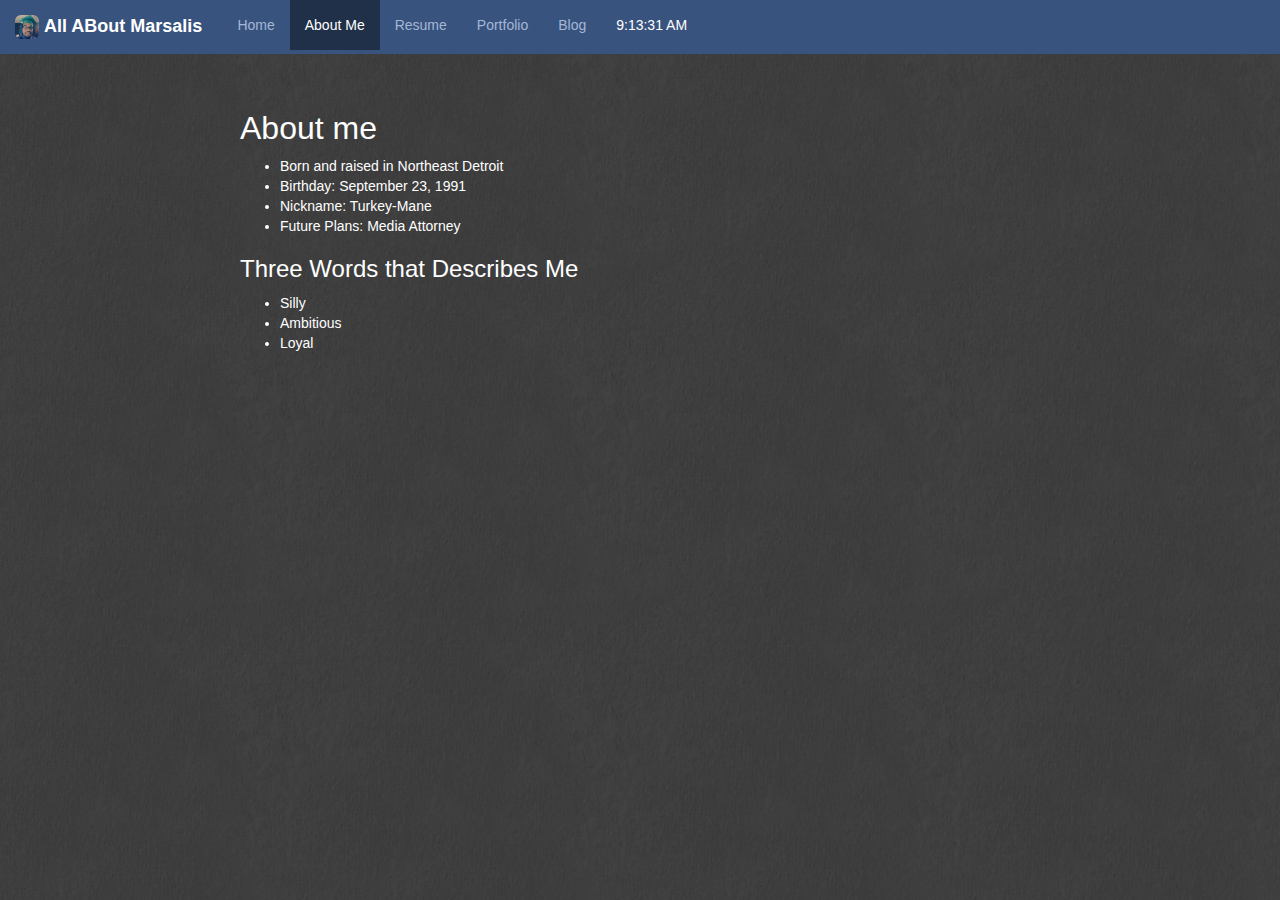
==== week6/blog/html/aboutme.html @ e309524c "final project" ====
<!DOCTYPE html PUBLIC "-//W3C//DTD XHTML 1.0 Transitional//EN" "http://www.w3.org/TR/xhtml1/DTD/xhtml1-transitional.dtd">
<html>
	<head>
		<meta http-equiv="Content-Type" content="text/html; charset=UTF-8" />
		<title>Marsalis Information</title>
		<!-- stylesheets -->
		<link rel="stylesheet" href="../bootstrap/css/bootstrap.css" type="text/css" media="screen" title="no title" charset="utf-8">
		<link rel="stylesheet" href="../stylesheets/quallsma.css" type="text/css" media="screen" title="no title" charset="utf-8">
	
		<!-- javascript -->
		<script src="../bootstrap/js/bootstrap.js" type="text/javascript" charset="utf-8"></script>
		<script src="../javascript/timeOfDay.js" type="text/javascript" charset="utf-8"></script>
	</head>

		<body>
			<div class="navbar navbar-fixed-top quallsma-nav">
				<a class="navbar-brand" href=""><img class="img-rounded" alt="quallsma@msu.edu" height="24" src="../images/collegegrad.jpg" width="24" /> <strong>All ABout Marsalis</strong></a>
				<ul class="nav navbar-nav">
					<li><a href="../index.html">Home</a></li>
					<li class="active"><a href="../html/aboutme.html" title="aboutme">About Me</a></li>
					<li><a href="../html/resume.html" title="resume">Resume</a></li>
					<li><a href="../html/sample.html" title="sample">Portfolio</a></li>
					<li><a href="myBlog.html" title="blog">Blog</a></li>
					<p class="navbar-text pull-right" id="time"></p>
				</ul>
			</div>
			<h2>About me</h2>
			<ul>
	  			<li>Born and raised in Northeast Detroit</li>
	  			<li>Birthday: September 23, 1991</li>
	  			<li>Nickname: Turkey-Mane</li>
	  			<li>Future Plans: Media Attorney</li>
			</ul>
			<h3>Three Words that Describes Me</h3>
			<ul>
				<li>Silly</li>
	    		<li>Ambitious</li>
	    		<li>Loyal</li>
			</ul>
		</body>
</html>
---- week6/blog/stylesheets/quallsma.css ----
.quallsma-nav {
  background-color: #38537e;
}
.quallsma-nav .navbar-brand {
  color: #fff;
}
.quallsma-nav .navbar-nav > li > a {
  color: #a4b7d6;
}
.quallsma-nav .navbar-nav > li > a:hover {
  color: #fff;
}
.quallsma-nav .navbar-nav > .active > a,
.quallsma-nav .navbar-nav > .active > a:hover {
  color: #fff;
  background-color: #203049;
}
.quallsma-nav .navbar-toggle {
  border-color: #38537e;
}
.quallsma-nav .navbar-toggle:hover {
  background-color: #203049;
  border-color: #203049;
}

body{
	padding-top: 70px; 
	background: url(../images/background2.jpg);
	color: #fff;
	width: 800px;
	margin: 1.5em auto;
	
}

.quallsma-header{
	
}

#time{
	color: #fff;
}

#counter span.warning { 
	color: #b66875; 
	background-color: #000;
}
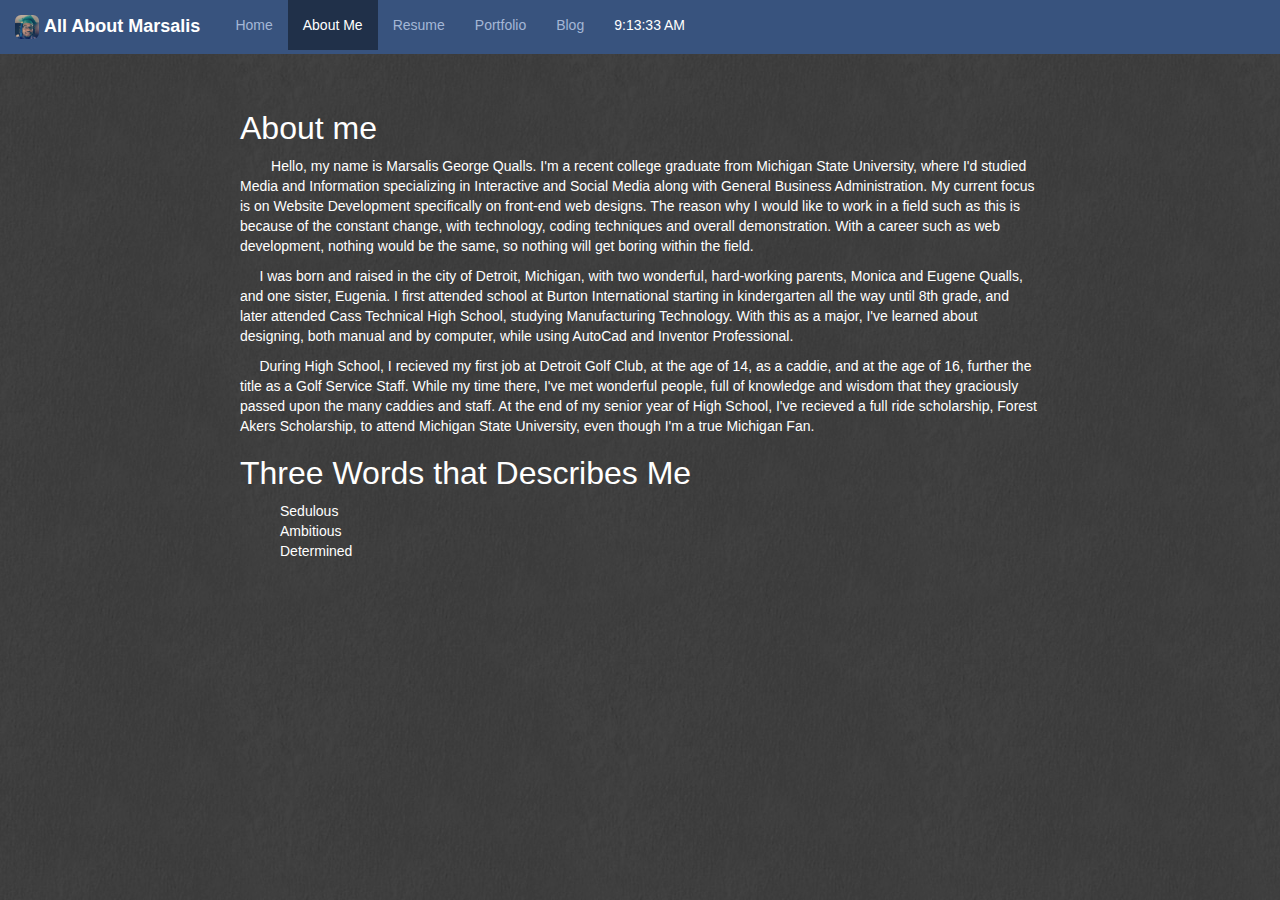
==== commit fe427068: "update on final project" ====
--- a/week6/blog/html/aboutme.html
+++ b/week6/blog/html/aboutme.html
@@ -1,4 +1,4 @@
-<!DOCTYPE html PUBLIC "-//W3C//DTD XHTML 1.0 Transitional//EN" "http://www.w3.org/TR/xhtml1/DTD/xhtml1-transitional.dtd">
+<!DOCTYPE html>
 <html>
 	<head>
 		<meta http-equiv="Content-Type" content="text/html; charset=UTF-8" />
@@ -14,28 +14,26 @@
 
 		<body>
 			<div class="navbar navbar-fixed-top quallsma-nav">
-				<a class="navbar-brand" href=""><img class="img-rounded" alt="quallsma@msu.edu" height="24" src="../images/collegegrad.jpg" width="24" /> <strong>All ABout Marsalis</strong></a>
+				<a class="navbar-brand" href=""><img class="img-rounded" alt="quallsma@msu.edu" height="24" src="../images/collegegrad.jpg" width="24" /> <strong>All About Marsalis</strong></a>
 				<ul class="nav navbar-nav">
 					<li><a href="../index.html">Home</a></li>
 					<li class="active"><a href="../html/aboutme.html" title="aboutme">About Me</a></li>
-					<li><a href="../html/resume.html" title="resume">Resume</a></li>
+					<li><a href="../html/resume2.html" title="resume">Resume</a></li>
 					<li><a href="../html/sample.html" title="sample">Portfolio</a></li>
-					<li><a href="myBlog.html" title="blog">Blog</a></li>
+					<li><a href="../php/blogMarsalis.php" title="blog">Blog</a></li>
 					<p class="navbar-text pull-right" id="time"></p>
 				</ul>
 			</div>
 			<h2>About me</h2>
+			<p>&nbsp; &nbsp; &nbsp; &nbsp; Hello, my name is Marsalis George Qualls. I'm a recent college graduate from Michigan State University, where I'd studied Media and Information specializing in Interactive and Social Media along with General Business Administration. My current focus is on Website Development specifically on front-end web designs. The reason why I would like to work in a field such as this is because of the constant change, with technology, coding techniques and overall demonstration. With a career such as web development, nothing would be the same, so nothing will get boring within the field.</p>
+			<p>&nbsp;&nbsp;&nbsp;&nbsp; I was born and raised in the city of Detroit, Michigan, with two wonderful, hard-working parents, Monica and Eugene Qualls, and one sister, Eugenia. I first attended school at Burton International starting in kindergarten all the way until 8th grade, and later attended Cass Technical High School, studying Manufacturing Technology. With this as a major, I've learned about designing, both manual and by computer, while using AutoCad and Inventor Professional.</p>
+			<p>&nbsp;&nbsp;&nbsp;&nbsp; During High School, I recieved my first job at Detroit Golf Club, at the age of 14, as a caddie, and at the age of 16, further the title as a Golf Service Staff. While my time there, I've met wonderful people, full of knowledge and wisdom that they graciously passed upon the many caddies and staff. At the end of my senior year of High School, I've recieved a full ride scholarship, Forest Akers Scholarship, to attend Michigan State University, even though I'm a true Michigan Fan.</p>
+		
+			<h2>Three Words that Describes Me</h2>
 			<ul>
-	  			<li>Born and raised in Northeast Detroit</li>
-	  			<li>Birthday: September 23, 1991</li>
-	  			<li>Nickname: Turkey-Mane</li>
-	  			<li>Future Plans: Media Attorney</li>
-			</ul>
-			<h3>Three Words that Describes Me</h3>
-			<ul>
-				<li>Silly</li>
+				<li>Sedulous</li>
 	    		<li>Ambitious</li>
-	    		<li>Loyal</li>
+	    		<li>Determined</li>
 			</ul>
 		</body>
 </html>
--- a/week6/blog/stylesheets/quallsma.css
+++ b/week6/blog/stylesheets/quallsma.css
@@ -42,5 +42,43 @@
 
 #counter span.warning { 
 	color: #b66875; 
-	background-color: #000;
+}
+
+h3 {
+	text-shadow: 1px 1px 1px #FFFFFF;
+	background: none;
+	color: #006600;
+	opacity: 0.5;
+	font-size: 30px;
+}
+
+h4 {
+	font-size: 20px;
+	text-shadow: 1px 1px 1px #FFFFFF;
+	color: #006600;
+}
+li{
+	list-style-type: none;
+}
+.jumbotron {
+	color: #006600;
+}
+#dates {
+	font-size: 17px;
+	color: #006600;
+	text-shadow: 1px 1px 1px #000000;
+}
+
+.panel-collapse li{
+	color: black;
+}
+
+#skills {
+	list-style-type: none;
+	border: 1px ridge #AAAAAA;
+	opacity: 0.6;
+	background-color: #006600;
+}
+#skillset{
+	margin-top: 0px;
 }